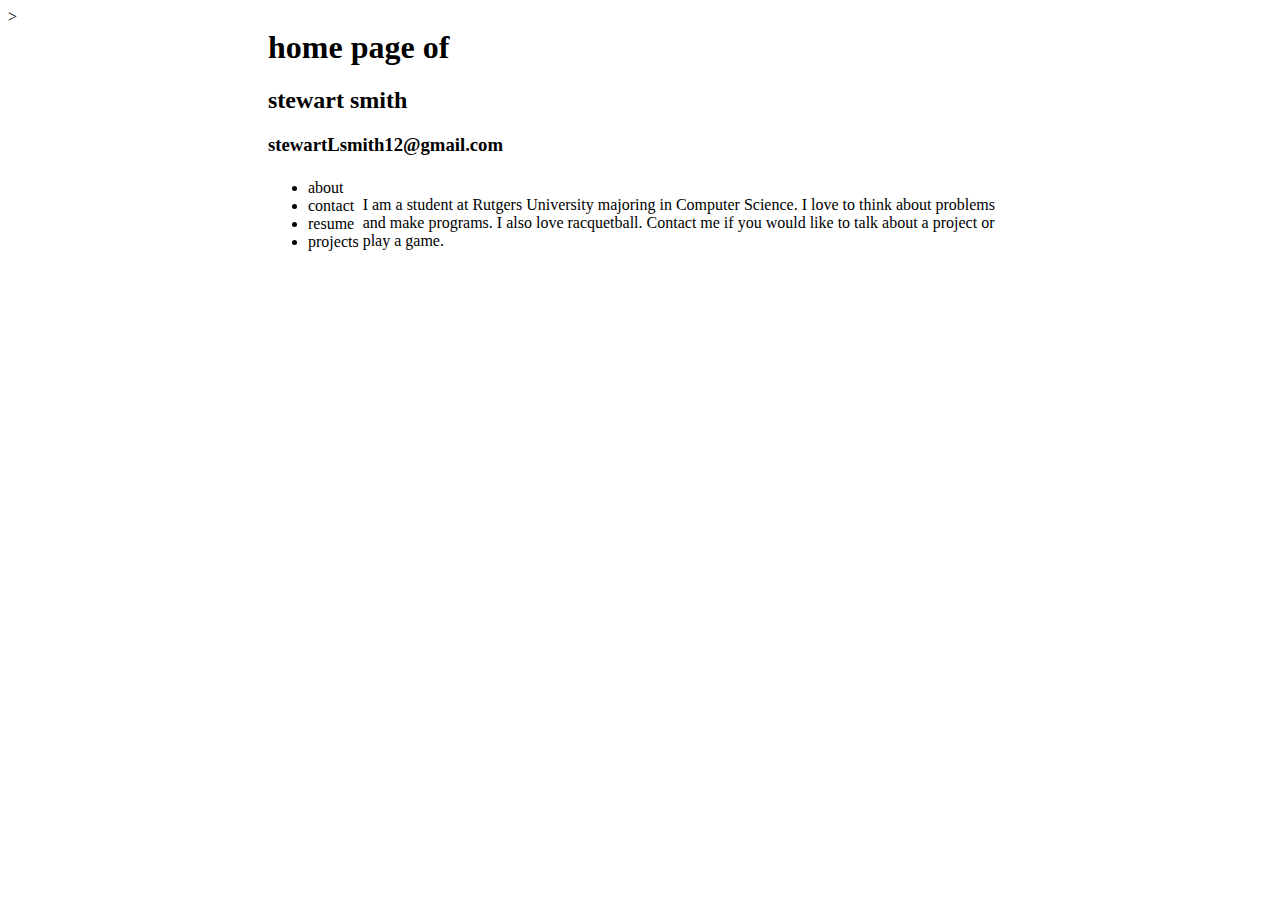
==== about.html @ dfa52af8 "Create about.html" ====
<html>
  <head>
		<link type="text/css" rel="stylesheet" href="style/stylesheet.css"/>
		<title>Stewart Smith|About</title>

	</head>

	<body>
		<table align="center" width="750">
		        <tr>
		          <td colspan="2">
		            <div id="header">
		              <h1>home page of</h1>
		              <h2>stewart smith</h2>
		              <h3>stewartLsmith12@gmail.com</h3>
		            </div>
		          </td>
		        </tr>
		        <tr>
		          <td nowrap="nowrap">
		            <div id="menu">
		              <ul>
		                <li>about</li>
               			<li>contact</li>
		                <li>resume</li>
               			<li>projects</li>        
		              </ul>
		            </div>
			  </td>
			<td>
				I am a student at Rutgers University majoring in Computer Science.  
				I love to think about problems and make programs.  I also love racquetball.
				Contact me if you would like to talk about a project or play a game. 	
			</td>		
		        </tr>
	</body>   
</html>>
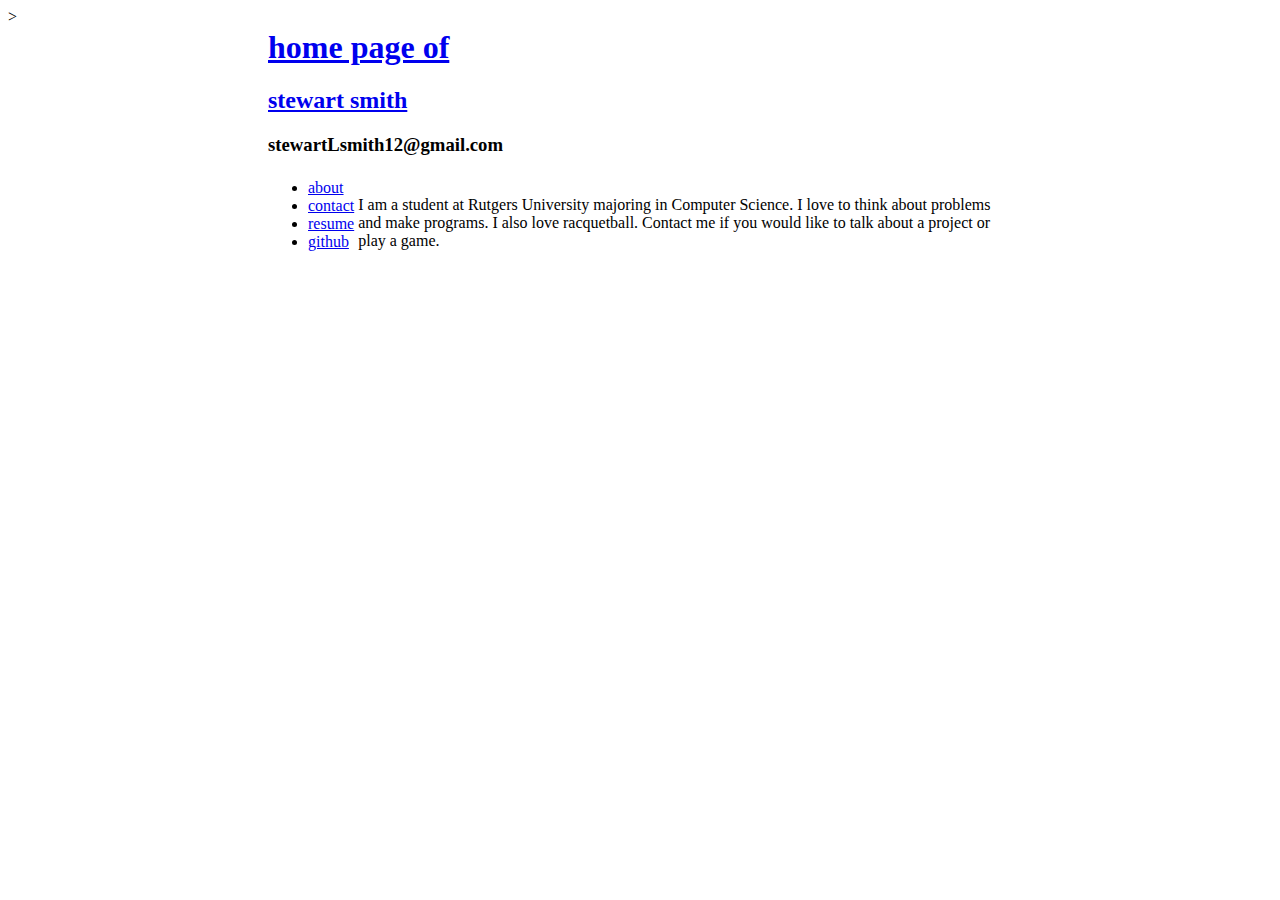
==== commit 44cf987f: "Update about.html" ====
--- a/about.html
+++ b/about.html
@@ -1,9 +1,9 @@
 
 
 <html>
-  <head>
+	<head>
 		<link type="text/css" rel="stylesheet" href="style/stylesheet.css"/>
-		<title>Stewart Smith|About</title>
+		<title>Stewart Smith</title>
 
 	</head>
 
@@ -12,9 +12,9 @@
 		        <tr>
 		          <td colspan="2">
 		            <div id="header">
-		              <h1>home page of</h1>
-		              <h2>stewart smith</h2>
-		              <h3>stewartLsmith12@gmail.com</h3>
+		              <h1><a href="index.html"> home page of </a></h1>
+		              <h2><a href="index.html">stewart smith</a></h2>
+		              <h3> stewartLsmith12@gmail.com</h3>
 		            </div>
 		          </td>
 		        </tr>
@@ -22,17 +22,17 @@
 		          <td nowrap="nowrap">
 		            <div id="menu">
 		              <ul>
-		                <li>about</li>
-               			<li>contact</li>
-		                <li>resume</li>
-               			<li>projects</li>        
+		                <li><a href="about.html"> about </a></li>
+               			<li><a href="contact.html"> contact </a></li>
+		                <li><a href="resume.pdf"> resume </a></li>
+               			<li><a href="https://github.com/stewsmith"> github </a></li>        
 		              </ul>
 		            </div>
 			  </td>
 			<td>
-				I am a student at Rutgers University majoring in Computer Science.  
+				<p id="about">	I am a student at Rutgers University majoring in Computer Science.  
 				I love to think about problems and make programs.  I also love racquetball.
-				Contact me if you would like to talk about a project or play a game. 	
+				Contact me if you would like to talk about a project or play a game.</p>
 			</td>		
 		        </tr>
 	</body>   
